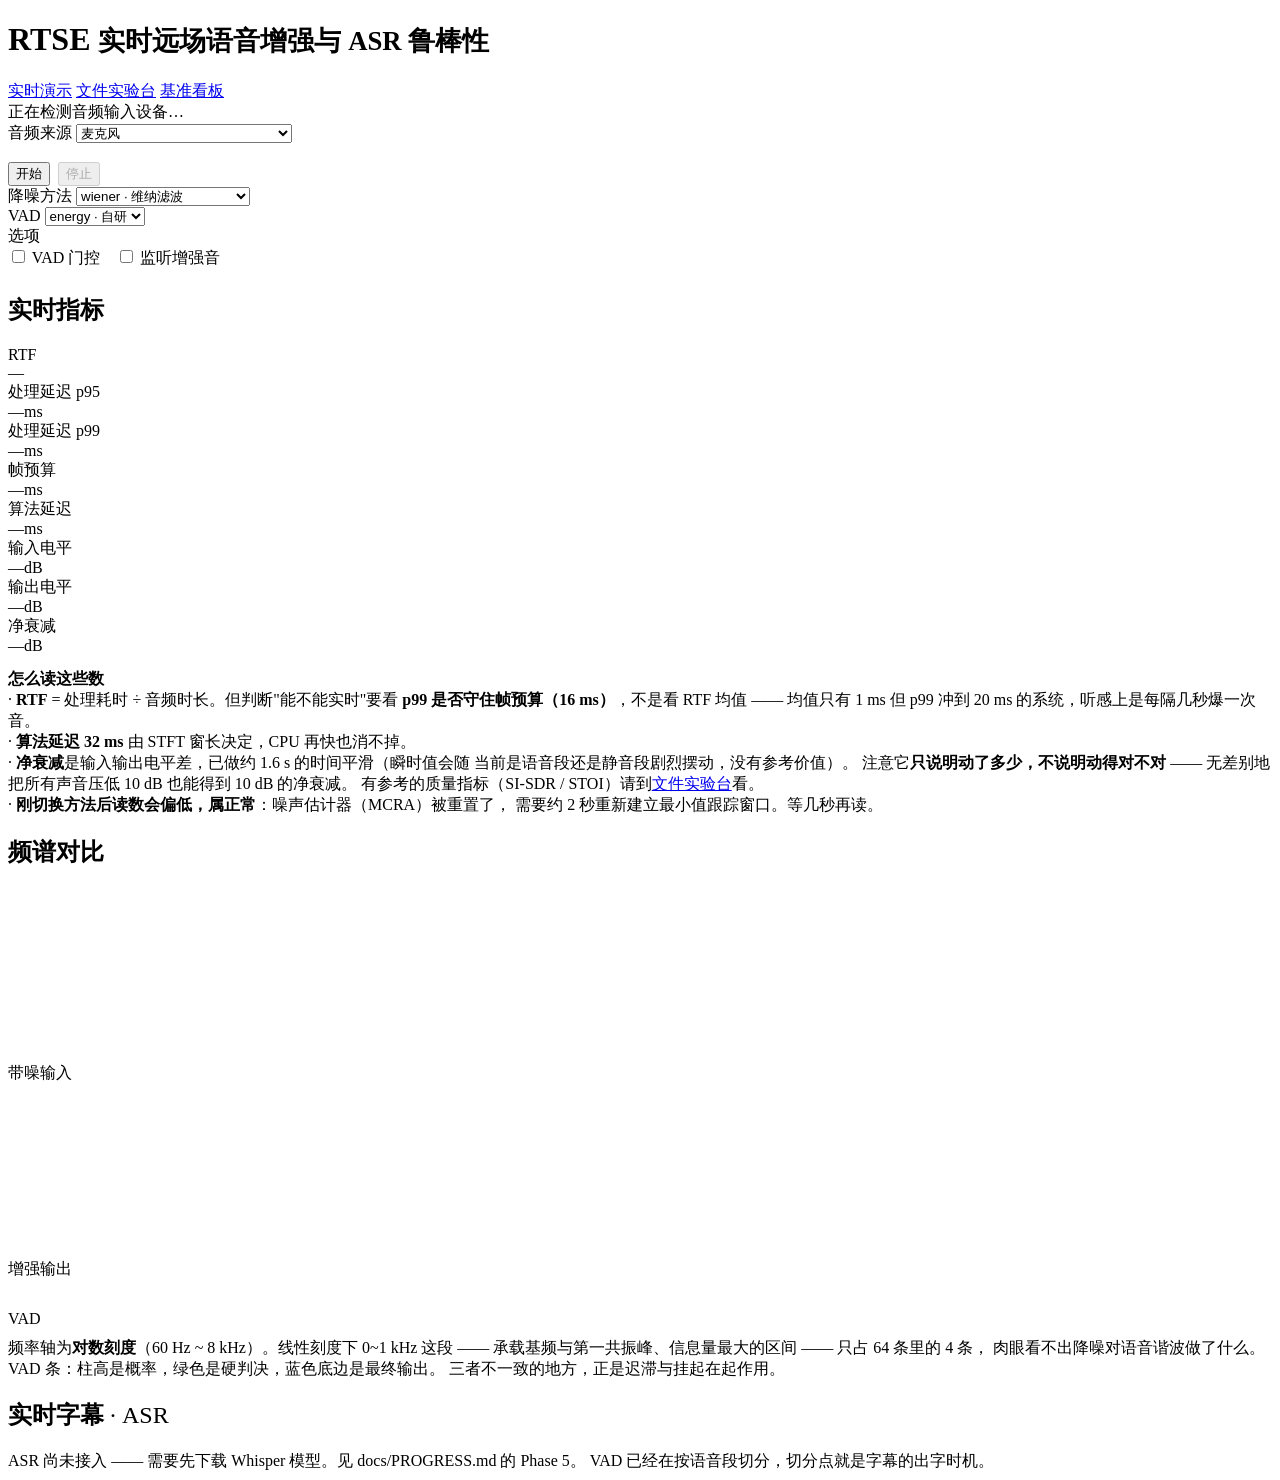
==== web/index.html @ be735372 "Initial commit: Real-time far-field speech enhancement pipeline with robust ASR integration" ====
<!doctype html>
<html lang="zh-CN">
<head>
<meta charset="utf-8">
<meta name="viewport" content="width=device-width, initial-scale=1">
<title>RTSE · 实时语音增强演示</title>
<link rel="stylesheet" href="/static/app.css">
</head>
<body>

<header>
  <h1>RTSE <small>实时远场语音增强与 ASR 鲁棒性</small></h1>
  <nav>
    <a href="/" class="on">实时演示</a>
    <a href="/lab">文件实验台</a>
    <a href="/bench">基准看板</a>
  </nav>
</header>

<main>

  <div id="banner" class="note">
    正在检测音频输入设备…
  </div>

  <div class="panel">
    <div class="controls">
      <div class="ctl">
        <label>音频来源</label>
        <select id="selSource">
          <option value="mic">麦克风</option>
          <option value="virtual">虚拟麦克风 · 文件按实时节奏回放</option>
        </select>
      </div>
      <div class="ctl" id="ctlVirtual" hidden>
        <label>虚拟输入条件</label>
        <div style="display:flex;gap:8px">
          <select id="selVnoise" style="width:130px">
            <option value="babble" selected>babble</option>
            <option value="cafeteria">cafeteria</option>
            <option value="keyboard">keyboard</option>
            <option value="white">white</option>
            <option value="car">car</option>
            <option value="hum">hum</option>
            <option value="none">无噪声</option>
          </select>
          <select id="selVsnr" style="width:88px">
            <option value="-5">-5 dB</option>
            <option value="0">0 dB</option>
            <option value="5" selected>5 dB</option>
            <option value="10">10 dB</option>
            <option value="15">15 dB</option>
          </select>
          <select id="selVt60" style="width:104px">
            <option value="0" selected>无混响</option>
            <option value="0.3">T60 0.3s</option>
            <option value="0.6">T60 0.6s</option>
            <option value="0.9">T60 0.9s</option>
          </select>
        </div>
      </div>
      <div class="ctl">
        <label>&nbsp;</label>
        <div style="display:flex;gap:8px">
          <button id="btnStart" class="primary">开始</button>
          <button id="btnStop" class="danger" disabled>停止</button>
        </div>
      </div>
      <div class="ctl">
        <label>降噪方法</label>
        <select id="selMethod">
          <option value="none">none · 直通（对照）</option>
          <option value="specsub">specsub · 谱减法</option>
          <option value="wiener" selected>wiener · 维纳滤波</option>
          <option value="mmse-lsa">mmse-lsa · MMSE 对数谱</option>
        </select>
      </div>
      <div class="ctl">
        <label>VAD</label>
        <select id="selVad">
          <option value="none">none</option>
          <option value="energy" selected>energy · 自研</option>
          <option value="webrtc">webrtc</option>
        </select>
      </div>
      <div class="ctl">
        <label>选项</label>
        <div style="display:flex;gap:16px;padding-bottom:5px">
          <label class="switch"><input type="checkbox" id="chkGate"> VAD 门控</label>
          <label class="switch"><input type="checkbox" id="chkMonitor"> 监听增强音</label>
        </div>
      </div>
    </div>
    <div class="note warn" style="margin:14px 0 0" id="monitorHint" hidden>
      <b>监听已开启</b> —— 用<b>真麦克风</b>时请戴耳机。外放会形成
      "麦克风→扬声器→麦克风"的声学回路，啸叫的同时也会污染所有指标。
      （消除这个回路正是 AEC 模块要解决的问题，见 Phase 8。）
      虚拟麦克风没有这个回路，可以放心外放。
    </div>
  </div>

  <div class="panel">
    <h2>实时指标</h2>
    <div class="stats">
      <div class="stat" id="stRtf"><div class="k">RTF</div><div class="v">—</div></div>
      <div class="stat" id="stP95"><div class="k">处理延迟 p95</div><div class="v">—<span class="u">ms</span></div></div>
      <div class="stat" id="stP99"><div class="k">处理延迟 p99</div><div class="v">—<span class="u">ms</span></div></div>
      <div class="stat" id="stBudget"><div class="k">帧预算</div><div class="v">—<span class="u">ms</span></div></div>
      <div class="stat" id="stAlgo"><div class="k">算法延迟</div><div class="v">—<span class="u">ms</span></div></div>
      <div class="stat" id="stIn"><div class="k">输入电平</div><div class="v">—<span class="u">dB</span></div></div>
      <div class="stat" id="stOut"><div class="k">输出电平</div><div class="v">—<span class="u">dB</span></div></div>
      <div class="stat" id="stNr"><div class="k">净衰减</div><div class="v">—<span class="u">dB</span></div></div>
    </div>
    <div class="note" style="margin:14px 0 0;border-left-color:var(--line)">
      <b>怎么读这些数</b><br>
      · <b>RTF</b> = 处理耗时 ÷ 音频时长。但判断"能不能实时"要看
      <b>p99 是否守住帧预算（16 ms）</b>，不是看 RTF 均值 ——
      均值只有 1 ms 但 p99 冲到 20 ms 的系统，听感上是每隔几秒爆一次音。<br>
      · <b>算法延迟 32 ms</b> 由 STFT 窗长决定，CPU 再快也消不掉。<br>
      · <b>净衰减</b>是输入输出电平差，已做约 1.6 s 的时间平滑（瞬时值会随
      当前是语音段还是静音段剧烈摆动，没有参考价值）。
      注意它<b>只说明动了多少，不说明动得对不对</b> ——
      无差别地把所有声音压低 10 dB 也能得到 10 dB 的净衰减。
      有参考的质量指标（SI-SDR / STOI）请到<a href="/lab">文件实验台</a>看。<br>
      · <b>刚切换方法后读数会偏低，属正常</b>：噪声估计器（MCRA）被重置了，
      需要约 2 秒重新建立最小值跟踪窗口。等几秒再读。
    </div>
  </div>

  <div class="panel">
    <h2>频谱对比</h2>
    <div class="specwrap">
      <span class="tag">带噪输入</span>
      <canvas id="cvNoisy" style="height:190px"></canvas>
    </div>
    <div class="specwrap">
      <span class="tag">增强输出</span>
      <canvas id="cvEnh" style="height:190px"></canvas>
    </div>
    <div class="specwrap">
      <span class="tag">VAD</span>
      <canvas id="cvVad" style="height:44px"></canvas>
    </div>
    <div class="note" style="margin:10px 0 0;border-left-color:var(--line)">
      频率轴为<b>对数刻度</b>（60 Hz ~ 8 kHz）。线性刻度下 0~1 kHz 这段
      —— 承载基频与第一共振峰、信息量最大的区间 —— 只占 64 条里的 4 条，
      肉眼看不出降噪对语音谐波做了什么。
      VAD 条：柱高是概率，绿色是硬判决，蓝色底边是最终输出。
      三者不一致的地方，正是迟滞与挂起在起作用。
    </div>
  </div>

  <div class="panel">
    <h2>实时字幕 <span class="muted" style="text-transform:none;font-weight:400">· ASR</span></h2>
    <div id="subs" class="muted">
      ASR 尚未接入 —— 需要先下载 Whisper 模型。见 docs/PROGRESS.md 的 Phase 5。
      VAD 已经在按语音段切分，切分点就是字幕的出字时机。
    </div>
  </div>

</main>

<script type="module" src="/static/live.js"></script>
</body>
</html>
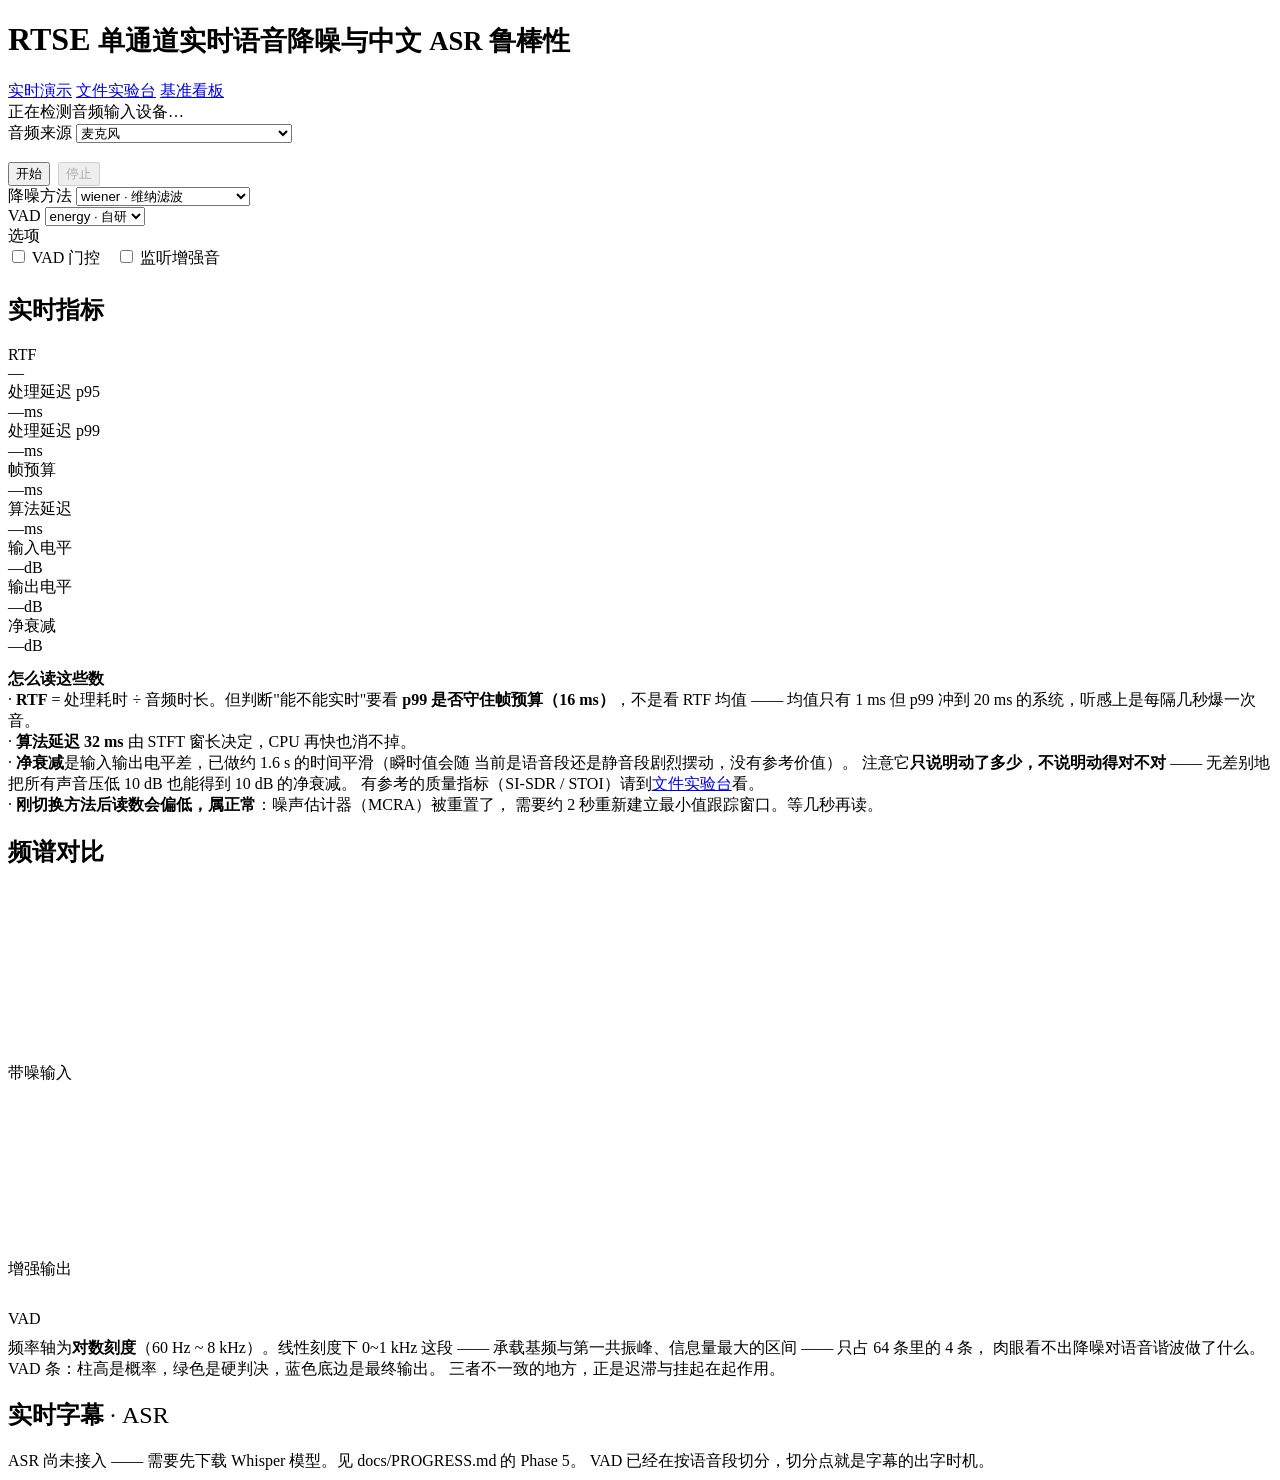
==== commit 637d66db: "Redesign V1 datasets and evaluation evidence chain Split evaluation into DNS objective, AISHELL cont" ====
--- a/web/index.html
+++ b/web/index.html
@@ -9,7 +9,7 @@
 <body>
 
 <header>
-  <h1>RTSE <small>实时远场语音增强与 ASR 鲁棒性</small></h1>
+  <h1>RTSE <small>单通道实时语音降噪与中文 ASR 鲁棒性</small></h1>
   <nav>
     <a href="/" class="on">实时演示</a>
     <a href="/lab">文件实验台</a>
